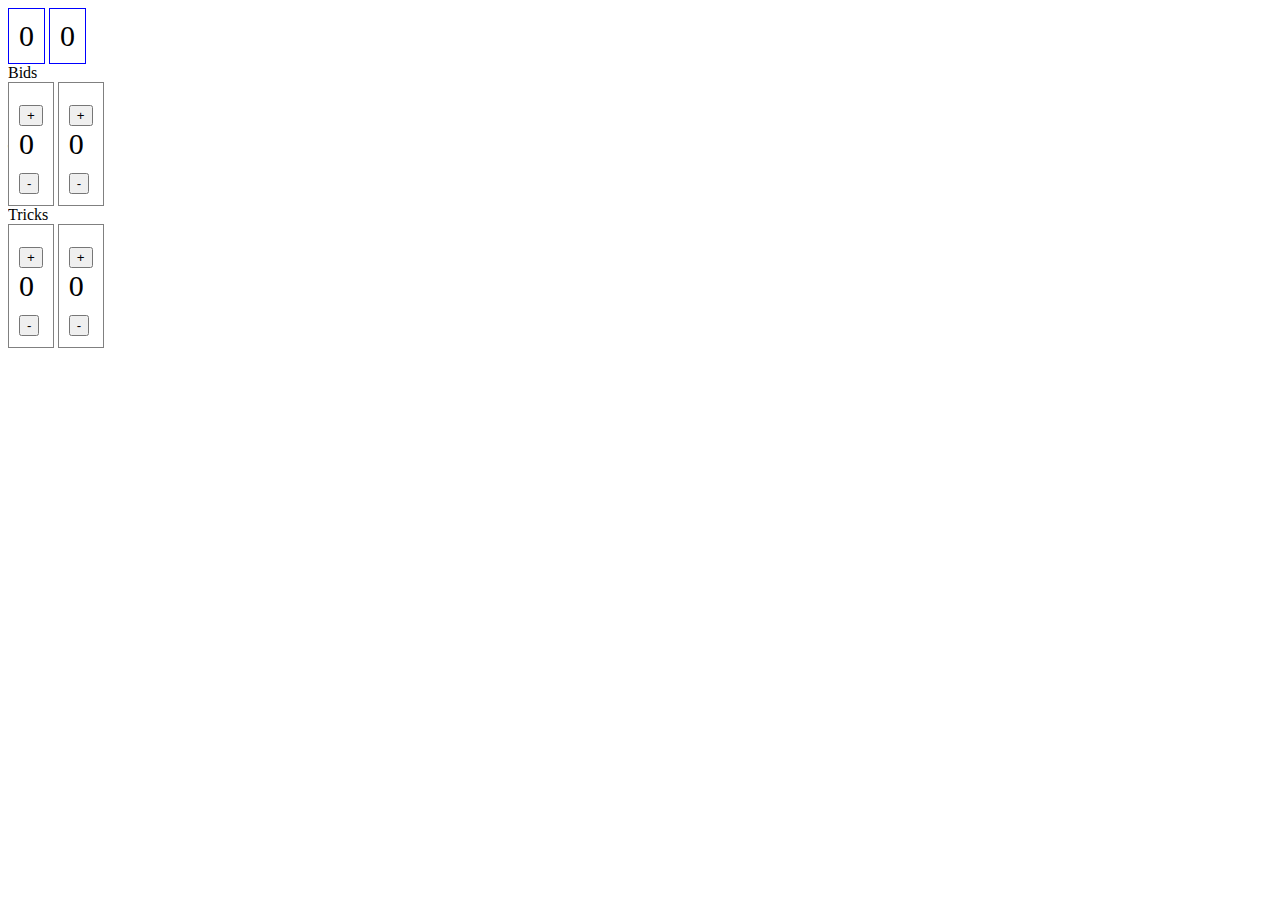
==== www/index.html @ 1c043173 "checkpoint" ====
<!DOCTYPE html>
<html>
    <head>
        <meta charset="utf-8" />
        <meta name="format-detection" content="telephone=no" />
        <!-- WARNING: for iOS 7, remove the width=device-width and height=device-height attributes. See https://issues.apache.org/jira/browse/CB-4323 -->
        <meta name="viewport" content="user-scalable=no, initial-scale=1, maximum-scale=1, minimum-scale=1, width=device-width, height=device-height, target-densitydpi=device-dpi" />
        <link rel="stylesheet" type="text/css" href="css/index.css" />
        <title>Score Keeper</title>
    </head>
    <body>
        <div class="app">
            <div class="lastRound">
                <div class="roundScore">
                    <div class="teamScore team0">
                        <div class="score" data-bind="text: gameScore[0]"></div>
                    </div>
                    <div class="teamScore team1">
                        <div class="score" data-bind="text: gameScore[1]"></div>
                    </div>
                </div>
            </div>
            <div class="roundform">
            	<div class="teambids">
            		<div class="title">Bids</div>
            		<!--ko foreach: $root.teams -->
		            	<div class="bids" data-bind="css: teamid">
		            		<button>+</button>
		            		<div class="value" data-bind="text: '0'"></div>
		            		<button>-</button>
		            	</div>
		            <!--/ko -->
	            </div>
	            <div class="teamtricks">
	            	<div class="title">Tricks</div>
            		<!--ko foreach: $root.teams -->
		            	<div class="tricks" data-bind="css: teamid">
		            		<button>+</button>
		            		<div class="value" data-bind="text: '0'"></div>
		            		<button>-</button>
		            	</div>
		            <!--/ko -->
	            </div>
            </div>
        </div>
        <script type="text/javascript" src="cordova.js"></script>
        <script type="text/javascript" src="js/knockout-3.0.0.js"></script>
        <script type="text/javascript" src="viewmodel.js"></script>
        <script type="text/javascript">
            // TODO: do this at deviceready
            var model = new ViewModel();
            ko.applyBindings(model, document.getElementById('app'))
        </script>
    </body>
</html>
---- www/css/index.css ----
.teamScore {
	display: inline-block;
	font-size: 30px;
	padding: 10px;
	border: solid 1px blue;
}

.roundform .bids, .roundform .tricks {
	display: inline-block;
	font-size: 30px;
	padding: 10px;
	border: solid 1px gray;
}
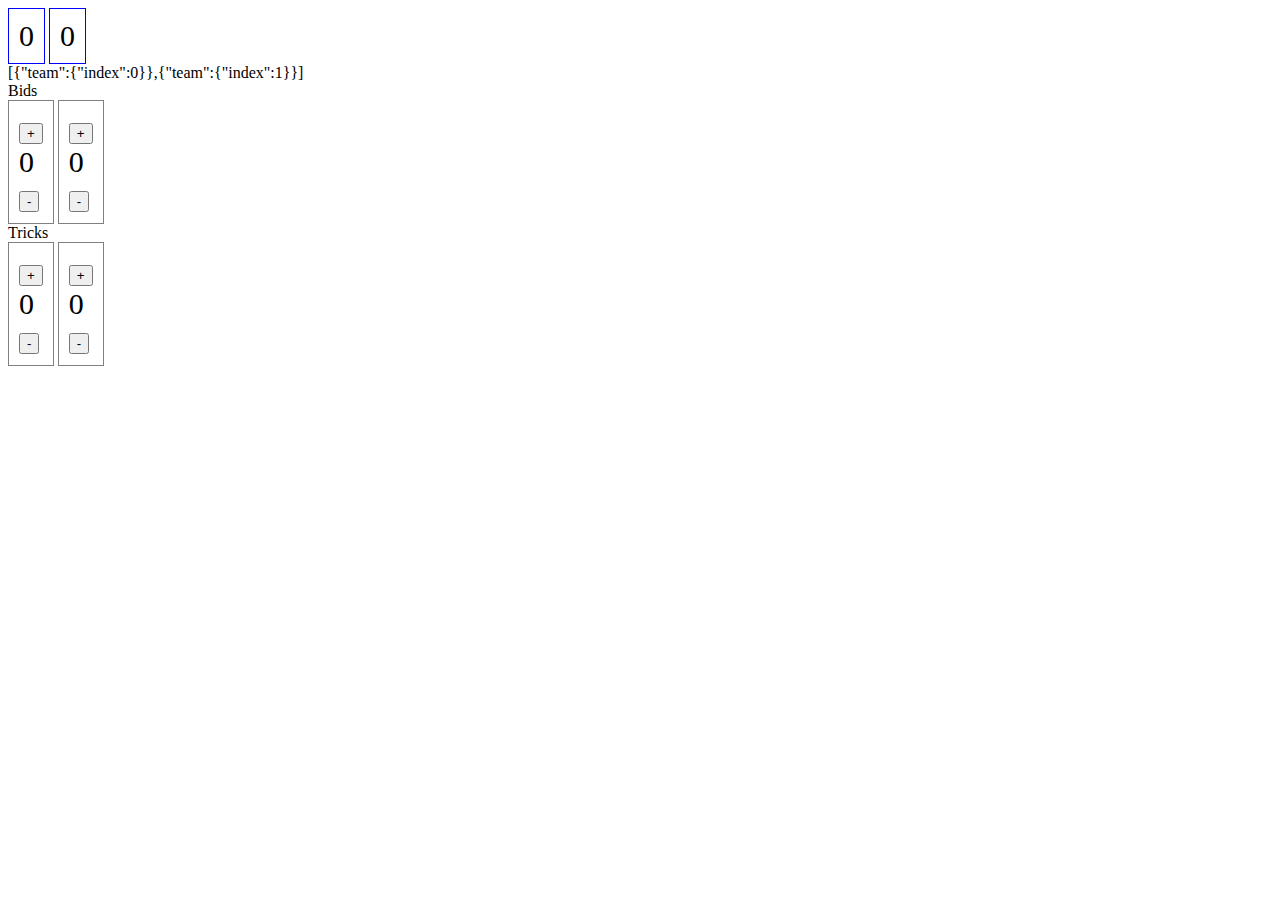
==== commit 10e84bb0: "checkpoint" ====
--- a/www/index.html
+++ b/www/index.html
@@ -9,7 +9,7 @@
         <title>Score Keeper</title>
     </head>
     <body>
-        <div class="app">
+        <div id="app">
             <div class="lastRound">
                 <div class="roundScore">
                     <div class="teamScore team0">
@@ -20,26 +20,29 @@
                     </div>
                 </div>
             </div>
-            <div class="roundform">
+            <div data-bind="with: currentRound" class="roundform">
+                <div data-bind="text: JSON.stringify(roundScore)"></div>
+            </div>
+            <div data-bind="with: currentRound" class="roundform">
             	<div class="teambids">
             		<div class="title">Bids</div>
-            		<!--ko foreach: $root.teams -->
-		            	<div class="bids" data-bind="css: teamid">
-		            		<button>+</button>
-		            		<div class="value" data-bind="text: '0'"></div>
-		            		<button>-</button>
+            		<!-- ko foreach:roundScore -->
+		            	<div class="bids" data-bind="css: team.teamid">
+		            		<button class="increment" data-bind="click: incrementBid">+</button>
+		            		<div class="value" data-bind="text: bids"></div>
+		            		<button class="decrement" data-bind="click: decrementBid">-</button>
 		            	</div>
-		            <!--/ko -->
+		            <!-- /ko -->
 	            </div>
 	            <div class="teamtricks">
 	            	<div class="title">Tricks</div>
-            		<!--ko foreach: $root.teams -->
-		            	<div class="tricks" data-bind="css: teamid">
-		            		<button>+</button>
-		            		<div class="value" data-bind="text: '0'"></div>
-		            		<button>-</button>
+            		<!-- ko foreach: roundScore -->
+		            	<div class="tricks" data-bind="css: team.teamid">
+		            		<button class="increment" data-bind="click: incrementTricks">+</button>
+		            		<div class="value" data-bind="text: tricks"></div>
+		            		<button class="decrement" data-bind="click: decrementTricks">-</button>
 		            	</div>
-		            <!--/ko -->
+		            <!-- /ko -->
 	            </div>
             </div>
         </div>
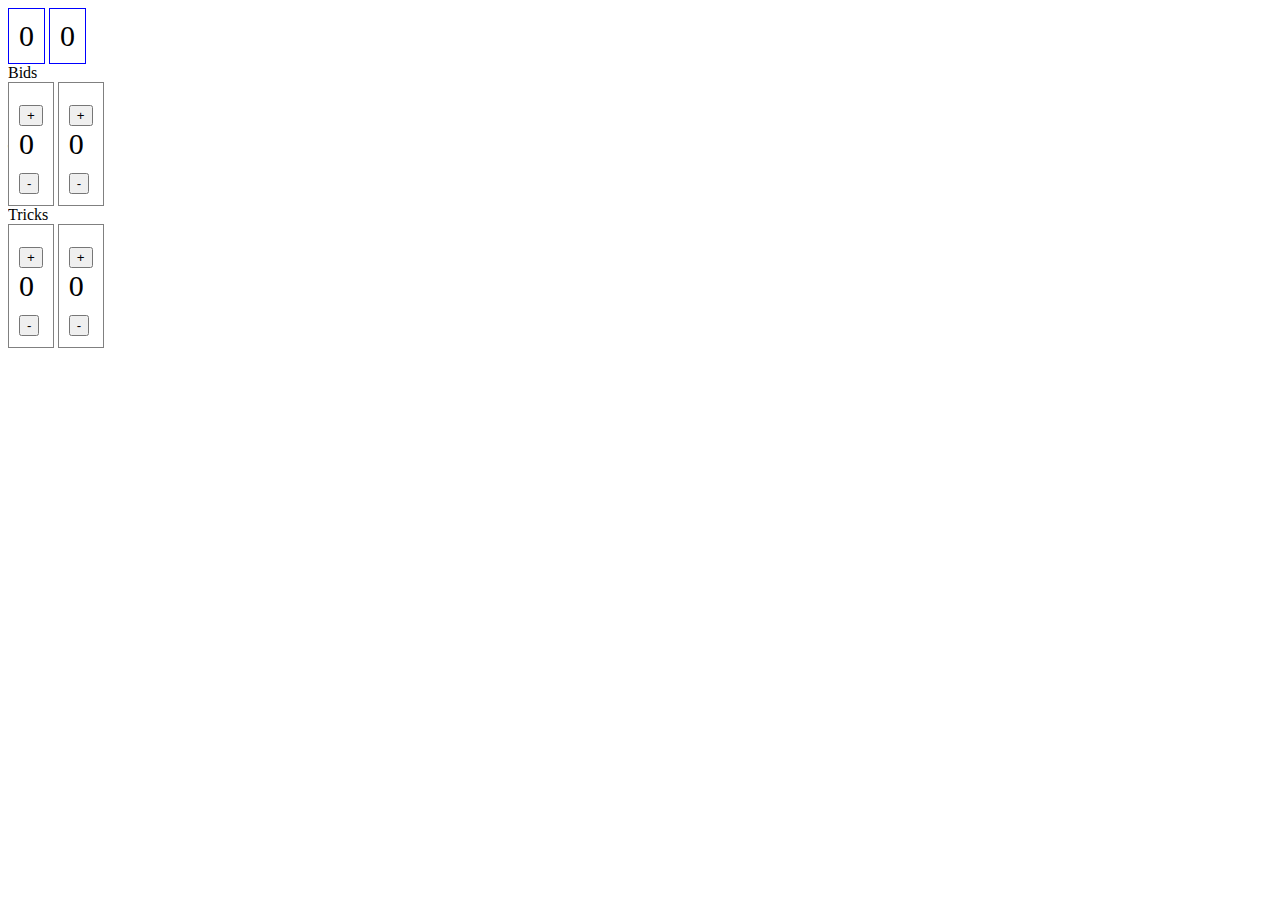
==== commit 31c9ae01: "checkpoint" ====
--- a/www/index.html
+++ b/www/index.html
@@ -19,9 +19,6 @@
                         <div class="score" data-bind="text: gameScore[1]"></div>
                     </div>
                 </div>
-            </div>
-            <div data-bind="with: currentRound" class="roundform">
-                <div data-bind="text: JSON.stringify(roundScore)"></div>
             </div>
             <div data-bind="with: currentRound" class="roundform">
             	<div class="teambids">
